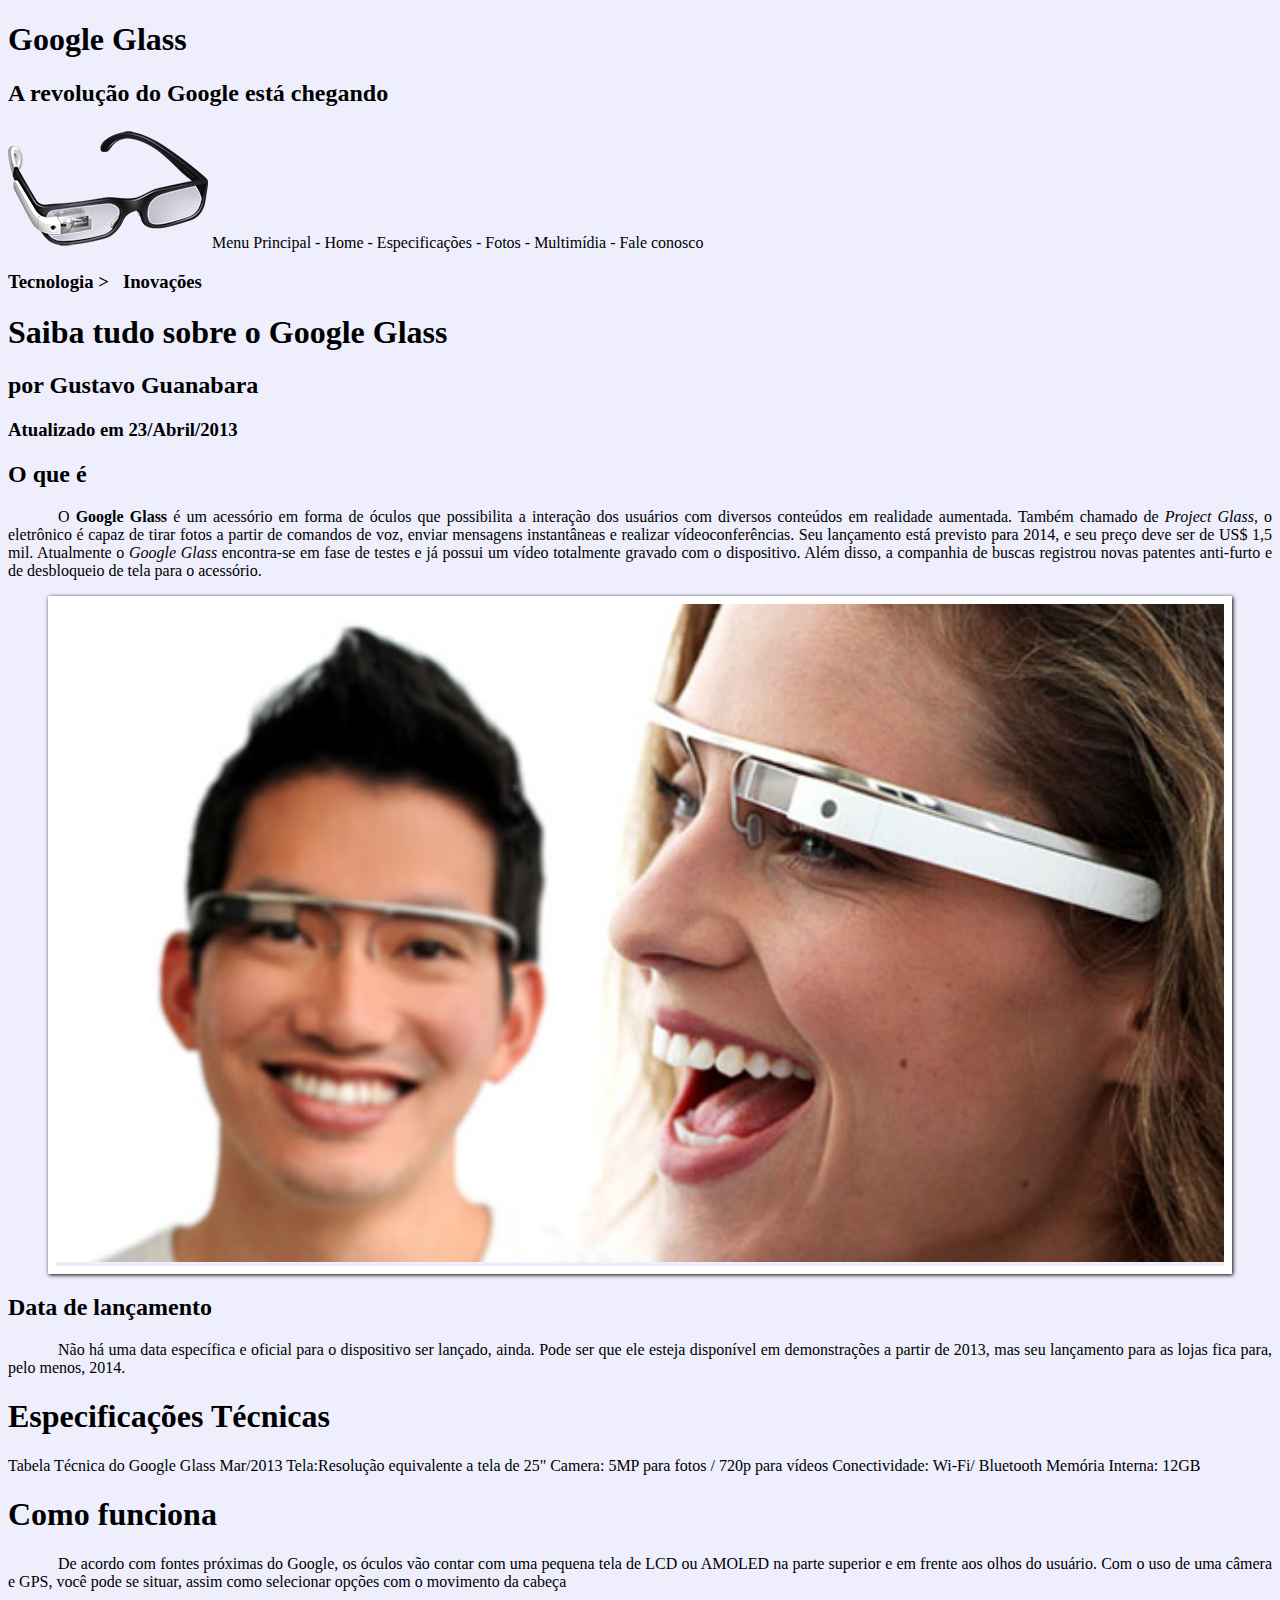
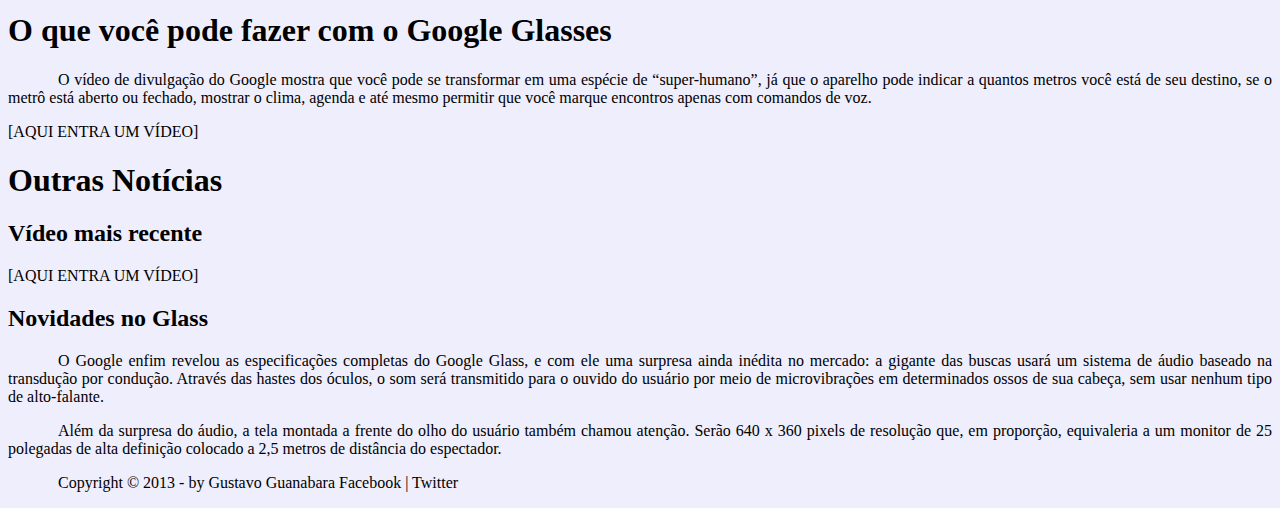
==== projeto-glass-html5/index.html @ 18f3d0e0 "Terceira atualização" ====
<!DOCTYPE html>
<html lang="pt-br">
<head>
    <meta charset="UTF-8">
    <meta http-equiv="X-UA-Compatible" content="IE=edge">
    <meta name="viewport" content="width=device-width, initial-scale=1.0">
    <title>Tudo sobre Google Glass</title>
    <link rel="stylesheet" type = "text/css" href="_css/estilo.css"/>
</head>
<body>
<div id="interface">

    <header id="cabecalho">
    <hgroup>
    <h1>Google Glass</h1>
    <h2>A revolução do Google está chegando</h2>
    </hgroup>

<img src="_imagens/glass-oculos-preto-peq.png">

Menu Principal
- Home
- Especificações
- Fotos
- Multimídia
- Fale conosco

    </header>

<hgroup>
<h3>Tecnologia > &nbsp; Inovações</h3>
<h1>Saiba tudo sobre o Google Glass</h1>
<h2>por Gustavo Guanabara</h2>
<h3>Atualizado em 23/Abril/2013</h3>
</hgroup>

<h2>O que é</h2>
<p>O <span style="font-weight: 900;">Google Glass</span> é um acessório em forma de óculos que possibilita a interação dos usuários com diversos conteúdos em realidade aumentada. Também chamado de <i>Project Glass</i>, o eletrônico é capaz de tirar fotos a partir de comandos de voz, enviar mensagens instantâneas e realizar vídeoconferências. Seu lançamento está previsto para 2014, e seu preço deve ser de US$ 1,5 mil. Atualmente o <em>Google Glass</em> encontra-se em fase de testes e já possui um vídeo totalmente gravado com o dispositivo. Além disso, a companhia de buscas registrou novas patentes anti-furto e de desbloqueio de tela para o acessório.</p>

<figure class="foto-legenda">
    <img src="_imagens/glass-quadro-homem-mulher.jpg" alt="Imagem com um homem e uma mulher usando o Google Glass">
    <figcaption>
        <h3>Google Glass</h3>
        <p>Uma nova maneira de ver o mundo.</p>
    </figcaption>
</figure>

<h2>Data de lançamento</h2>
<p>Não há uma data específica e oficial para o dispositivo ser lançado, ainda. Pode ser que ele esteja disponível em demonstrações a partir de 2013, mas seu lançamento para as lojas fica para, pelo menos, 2014.</p>

<h1>Especificações Técnicas</h1>
Tabela Técnica do Google Glass Mar/2013

Tela:Resolução equivalente a tela de 25"
Camera: 5MP para fotos / 720p para vídeos
Conectividade: Wi-Fi/ Bluetooth
Memória Interna: 12GB

<h1>Como funciona</h1>
<p>De acordo com fontes próximas do Google, os óculos vão contar com uma pequena tela de LCD ou AMOLED na parte superior e em frente aos olhos do usuário. Com o uso de uma câmera e GPS, você pode se situar, assim como selecionar opções com o movimento da cabeça</p>

<h1>O que você pode fazer com o Google Glasses</h1>
<p>O vídeo de divulgação do Google mostra que você pode se transformar em uma espécie de “super-<wbr/>humano”, já que o aparelho pode indicar a quantos metros você está de seu destino, se o metrô está aberto ou fechado, mostrar o clima, agenda e até mesmo permitir que você marque encontros apenas com comandos de voz.</p>

[AQUI ENTRA UM VÍDEO]

<h1>Outras Notícias</h1>
<h2>Vídeo mais recente</h2>

[AQUI ENTRA UM VÍDEO]

<h2>Novidades no Glass</h2>
<p>O Google enfim revelou as especificações completas do Google Glass, e com ele uma surpresa ainda inédita no mercado: a gigante das buscas usará um sistema de áudio baseado na transdução por condução. Através das hastes dos óculos, o som será transmitido para o ouvido do usuário por meio de microvibrações em determinados ossos de sua cabeça, sem usar nenhum tipo de alto-falante.</p>

<p>Além da surpresa do áudio, a tela montada a frente do olho do usuário também chamou atenção. Serão 640 x 360 pixels de resolução que, em proporção, equivaleria a um monitor de 25 polegadas de alta definição colocado a 2,5 metros de distância do espectador.</p>

<p>Copyright &copy; 2013 - by Gustavo Guanabara
Facebook | Twitter</p>
</div>
</body>
</html>
---- projeto-glass-html5/_css/estilo.css ----
@charset "UTF-8";

body {
    background-color: rgb(238, 238, 252);
    color: rgba(0, 0, 0, 1);
}

p {
    text-align: justify;
    text-indent: 50px;
}

/*Formatação de imagens com legendas*/

figure.foto-legenda {
    position: relative;
    border: 8px solid white;
    box-shadow: 1px 1px 4px black;
}

figure.foto-legenda img {
    width: 100%;
    height: 100%;
}

figure.foto-legenda figcaption {
    opacity: 0;
    position: absolute;
    top: 0px;
    background-color: rgba(0, 0, 0, .4);
    color: white;
    width: 100%;
    height: 100%;
    padding: 10px;
    box-sizing: border-box;
    transition: opacity 1s;
}

figure.foto-legenda:hover figcaption {
    opacity: 1;
}
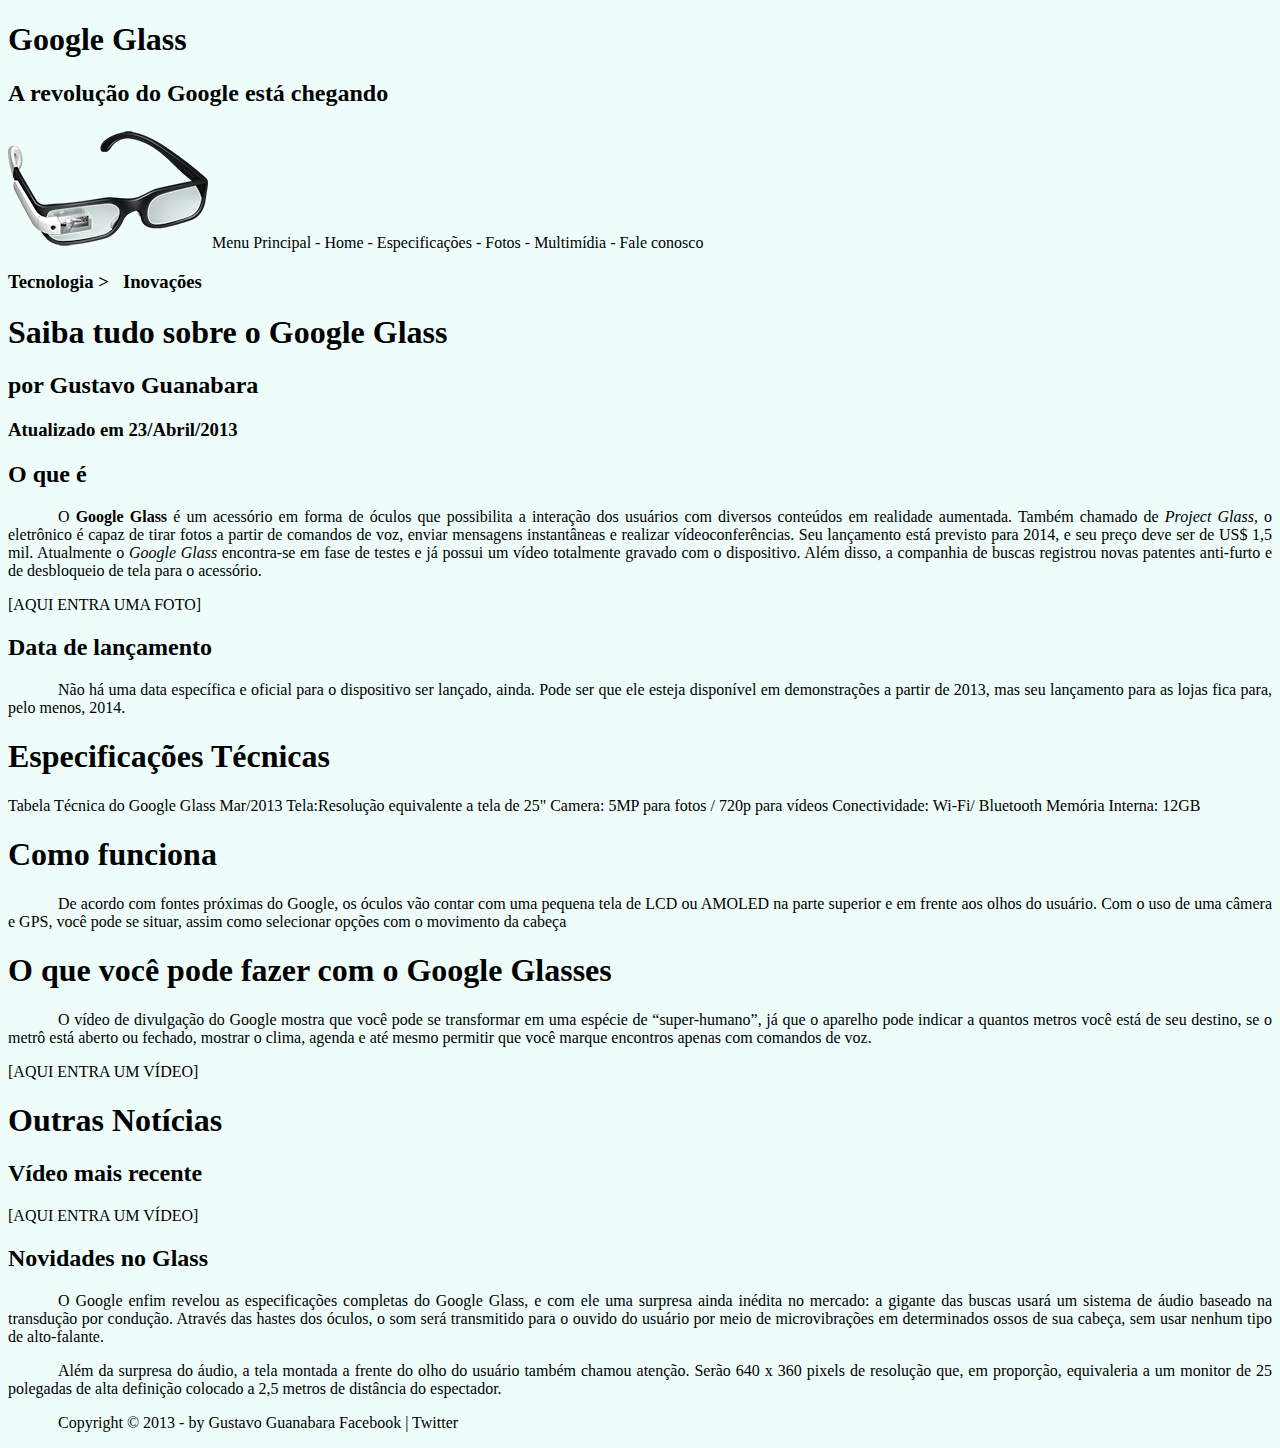
==== commit 380ef893: "Atualização" ====
--- a/projeto-glass-html5/index.html
+++ b/projeto-glass-html5/index.html
@@ -5,7 +5,16 @@
     <meta http-equiv="X-UA-Compatible" content="IE=edge">
     <meta name="viewport" content="width=device-width, initial-scale=1.0">
     <title>Tudo sobre Google Glass</title>
-    <link rel="stylesheet" type = "text/css" href="_css/estilo.css"/>
+    <style>
+        body {
+            background-color: hsla(165, 81%, 93%, 0.5);
+            color: rgba(0, 0, 0, 1);
+        }
+        p {
+            text-align: justify;
+            text-indent: 50px;
+        }
+    </style>
 </head>
 <body>
 <div id="interface">
@@ -37,13 +46,7 @@
 <h2>O que é</h2>
 <p>O <span style="font-weight: 900;">Google Glass</span> é um acessório em forma de óculos que possibilita a interação dos usuários com diversos conteúdos em realidade aumentada. Também chamado de <i>Project Glass</i>, o eletrônico é capaz de tirar fotos a partir de comandos de voz, enviar mensagens instantâneas e realizar vídeoconferências. Seu lançamento está previsto para 2014, e seu preço deve ser de US$ 1,5 mil. Atualmente o <em>Google Glass</em> encontra-se em fase de testes e já possui um vídeo totalmente gravado com o dispositivo. Além disso, a companhia de buscas registrou novas patentes anti-furto e de desbloqueio de tela para o acessório.</p>
 
-<figure class="foto-legenda">
-    <img src="_imagens/glass-quadro-homem-mulher.jpg" alt="Imagem com um homem e uma mulher usando o Google Glass">
-    <figcaption>
-        <h3>Google Glass</h3>
-        <p>Uma nova maneira de ver o mundo.</p>
-    </figcaption>
-</figure>
+[AQUI ENTRA UMA FOTO]
 
 <h2>Data de lançamento</h2>
 <p>Não há uma data específica e oficial para o dispositivo ser lançado, ainda. Pode ser que ele esteja disponível em demonstrações a partir de 2013, mas seu lançamento para as lojas fica para, pelo menos, 2014.</p>
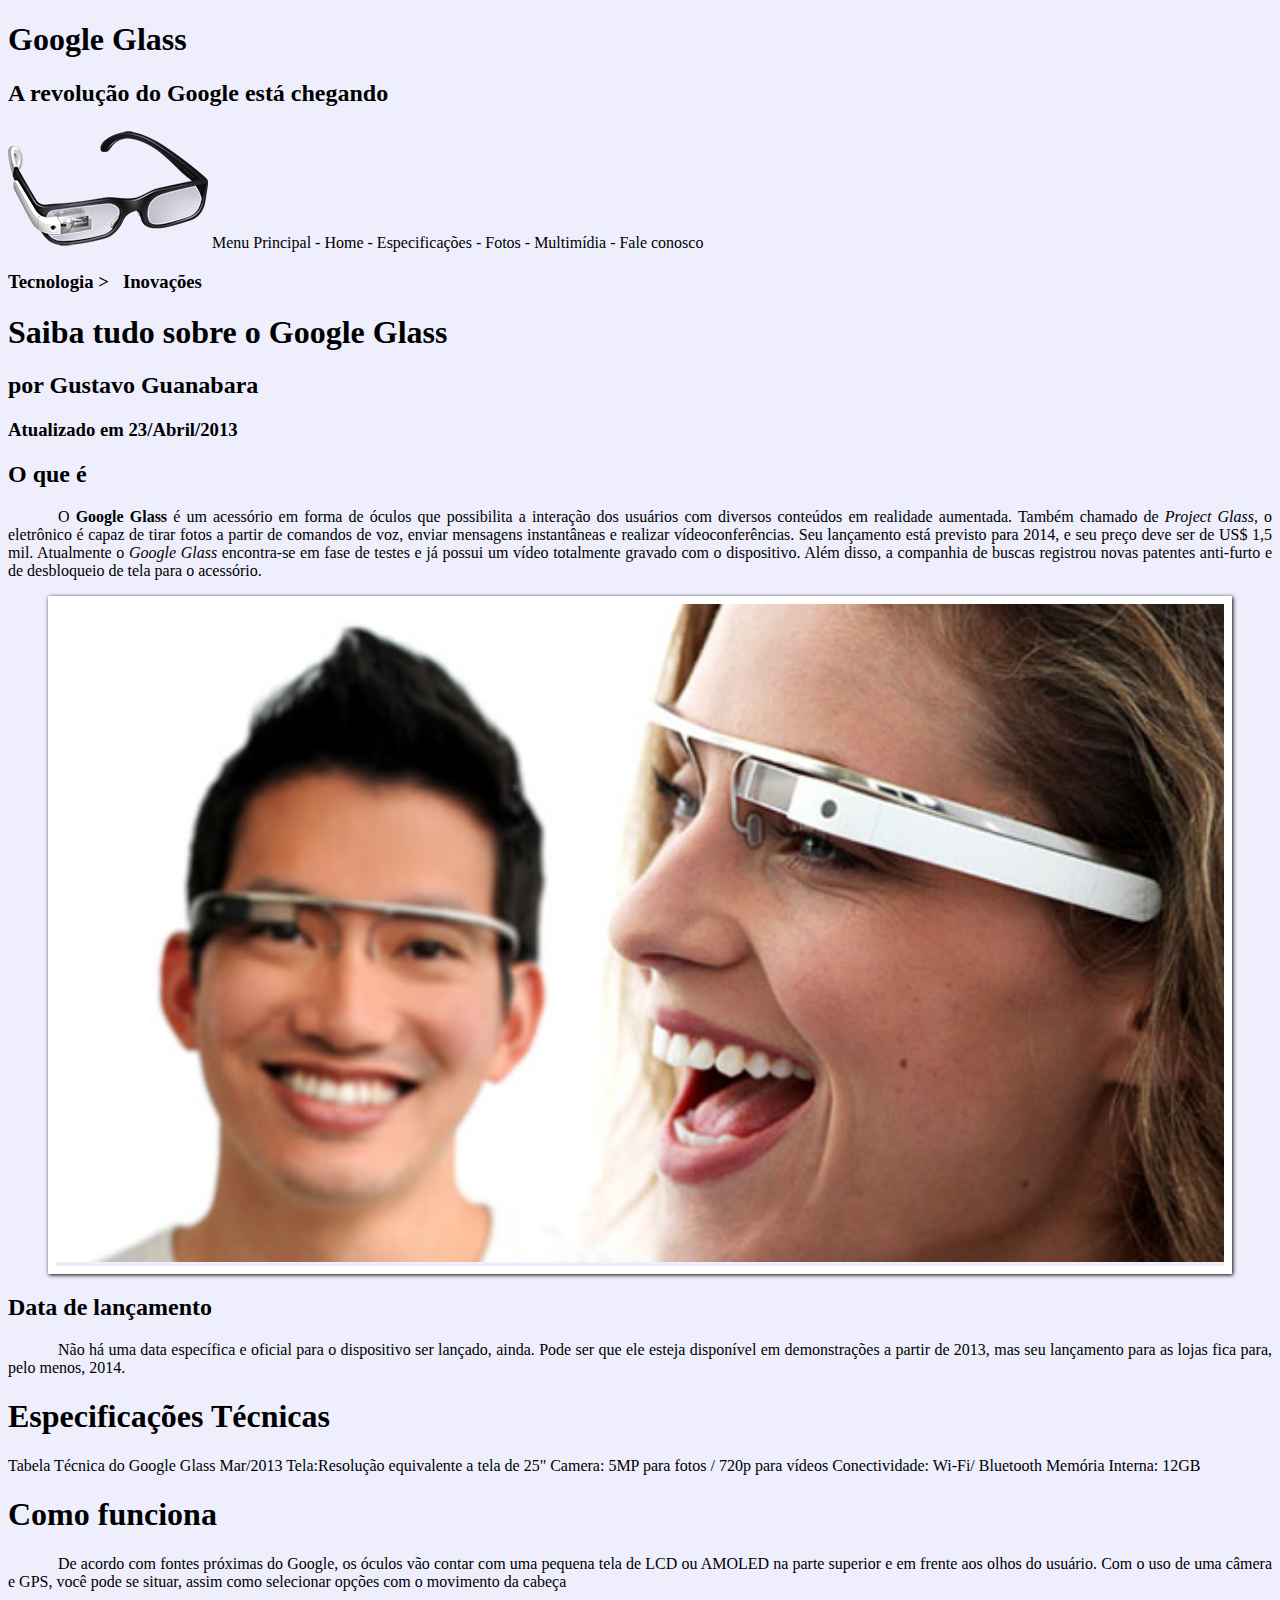
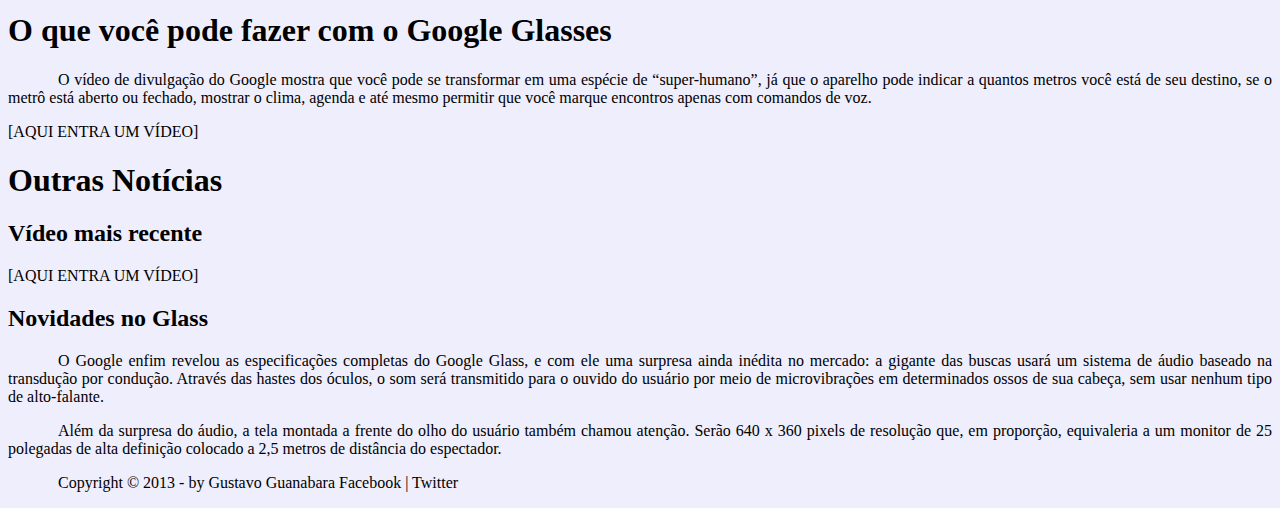
==== commit 9d9a1ca9: "Merge branch 'main' of https://github.com/marcos-m-medeiros/projeto-ola-mundo" ====
--- a/projeto-glass-html5/index.html
+++ b/projeto-glass-html5/index.html
@@ -5,16 +5,7 @@
     <meta http-equiv="X-UA-Compatible" content="IE=edge">
     <meta name="viewport" content="width=device-width, initial-scale=1.0">
     <title>Tudo sobre Google Glass</title>
-    <style>
-        body {
-            background-color: hsla(165, 81%, 93%, 0.5);
-            color: rgba(0, 0, 0, 1);
-        }
-        p {
-            text-align: justify;
-            text-indent: 50px;
-        }
-    </style>
+    <link rel="stylesheet" type = "text/css" href="_css/estilo.css"/>
 </head>
 <body>
 <div id="interface">
@@ -46,7 +37,13 @@
 <h2>O que é</h2>
 <p>O <span style="font-weight: 900;">Google Glass</span> é um acessório em forma de óculos que possibilita a interação dos usuários com diversos conteúdos em realidade aumentada. Também chamado de <i>Project Glass</i>, o eletrônico é capaz de tirar fotos a partir de comandos de voz, enviar mensagens instantâneas e realizar vídeoconferências. Seu lançamento está previsto para 2014, e seu preço deve ser de US$ 1,5 mil. Atualmente o <em>Google Glass</em> encontra-se em fase de testes e já possui um vídeo totalmente gravado com o dispositivo. Além disso, a companhia de buscas registrou novas patentes anti-furto e de desbloqueio de tela para o acessório.</p>
 
-[AQUI ENTRA UMA FOTO]
+<figure class="foto-legenda">
+    <img src="_imagens/glass-quadro-homem-mulher.jpg" alt="Imagem com um homem e uma mulher usando o Google Glass">
+    <figcaption>
+        <h3>Google Glass</h3>
+        <p>Uma nova maneira de ver o mundo.</p>
+    </figcaption>
+</figure>
 
 <h2>Data de lançamento</h2>
 <p>Não há uma data específica e oficial para o dispositivo ser lançado, ainda. Pode ser que ele esteja disponível em demonstrações a partir de 2013, mas seu lançamento para as lojas fica para, pelo menos, 2014.</p>
--- a/projeto-glass-html5/_css/estilo.css
+++ b/projeto-glass-html5/_css/estilo.css
@@ -0,0 +1,41 @@
+@charset "UTF-8";
+
+body {
+    background-color: rgb(238, 238, 252);
+    color: rgba(0, 0, 0, 1);
+}
+
+p {
+    text-align: justify;
+    text-indent: 50px;
+}
+
+/*Formatação de imagens com legendas*/
+
+figure.foto-legenda {
+    position: relative;
+    border: 8px solid white;
+    box-shadow: 1px 1px 4px black;
+}
+
+figure.foto-legenda img {
+    width: 100%;
+    height: 100%;
+}
+
+figure.foto-legenda figcaption {
+    opacity: 0;
+    position: absolute;
+    top: 0px;
+    background-color: rgba(0, 0, 0, .4);
+    color: white;
+    width: 100%;
+    height: 100%;
+    padding: 10px;
+    box-sizing: border-box;
+    transition: opacity 1s;
+}
+
+figure.foto-legenda:hover figcaption {
+    opacity: 1;
+}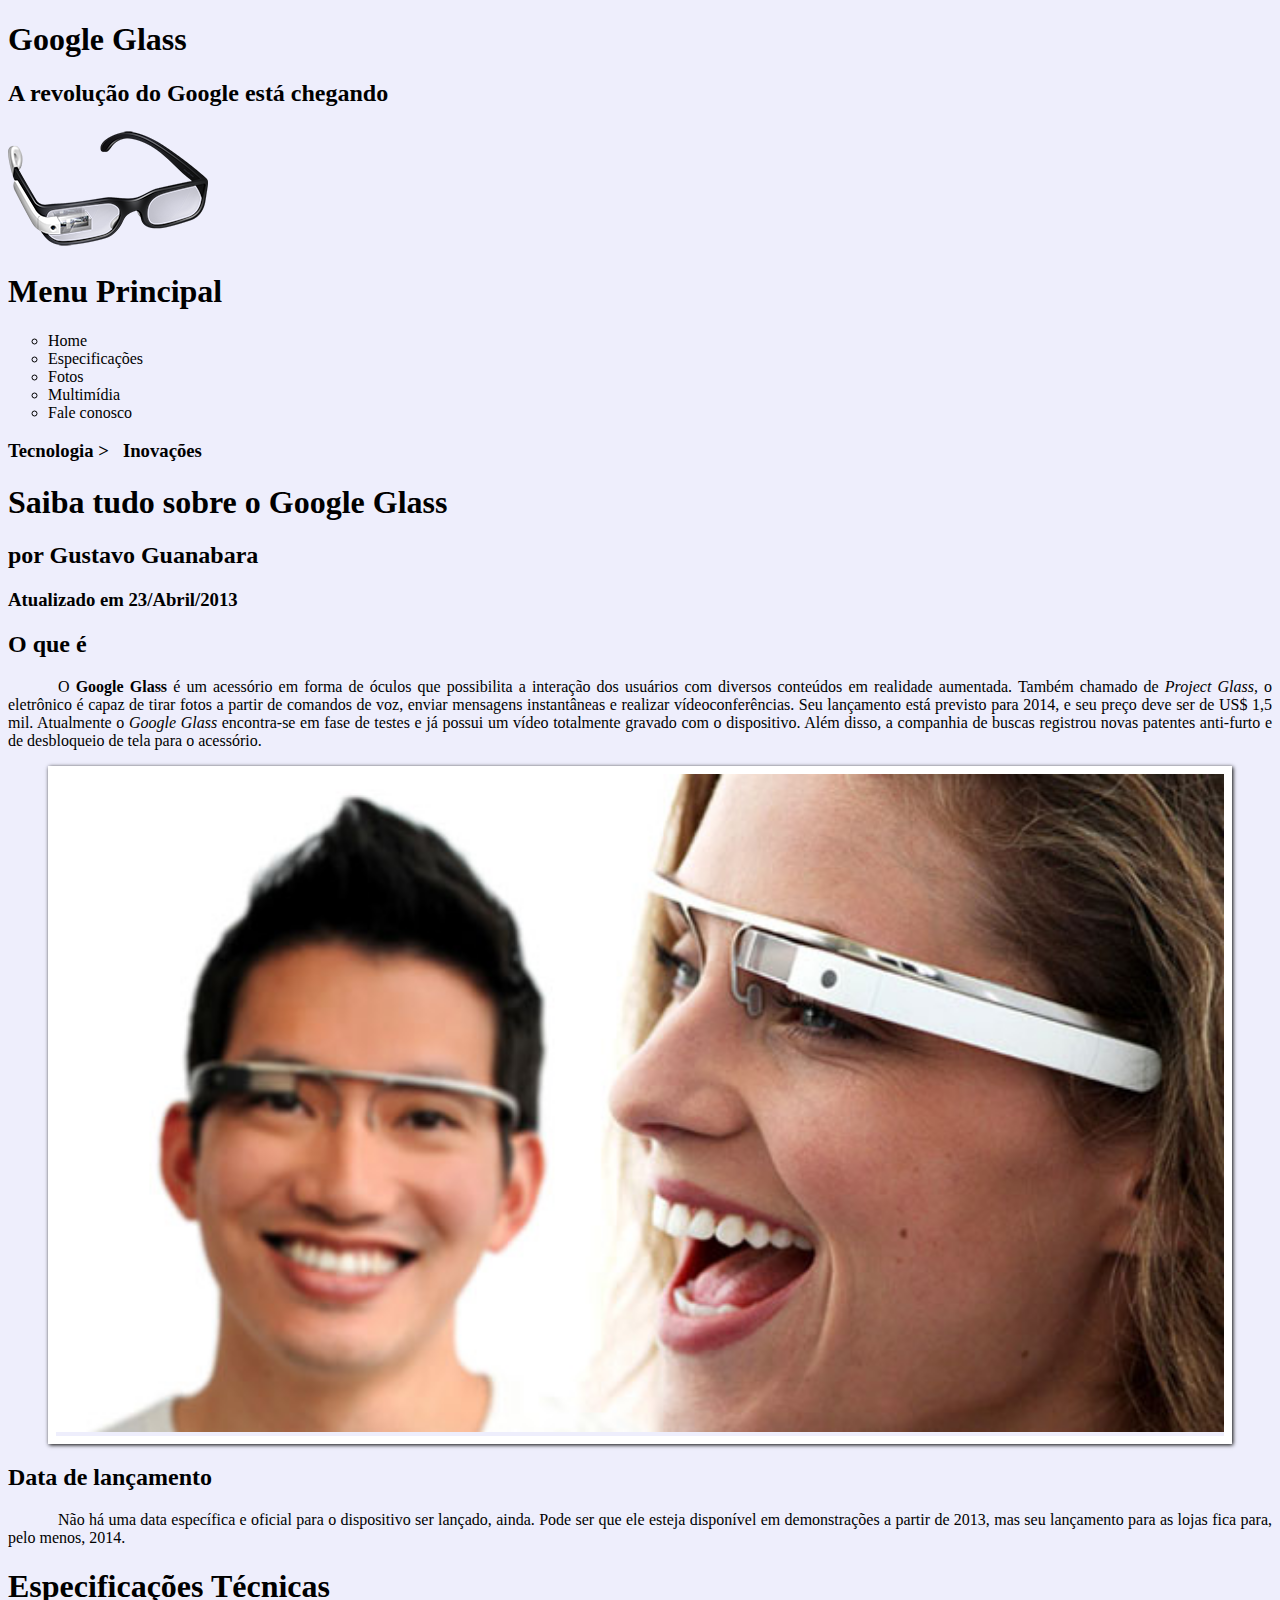
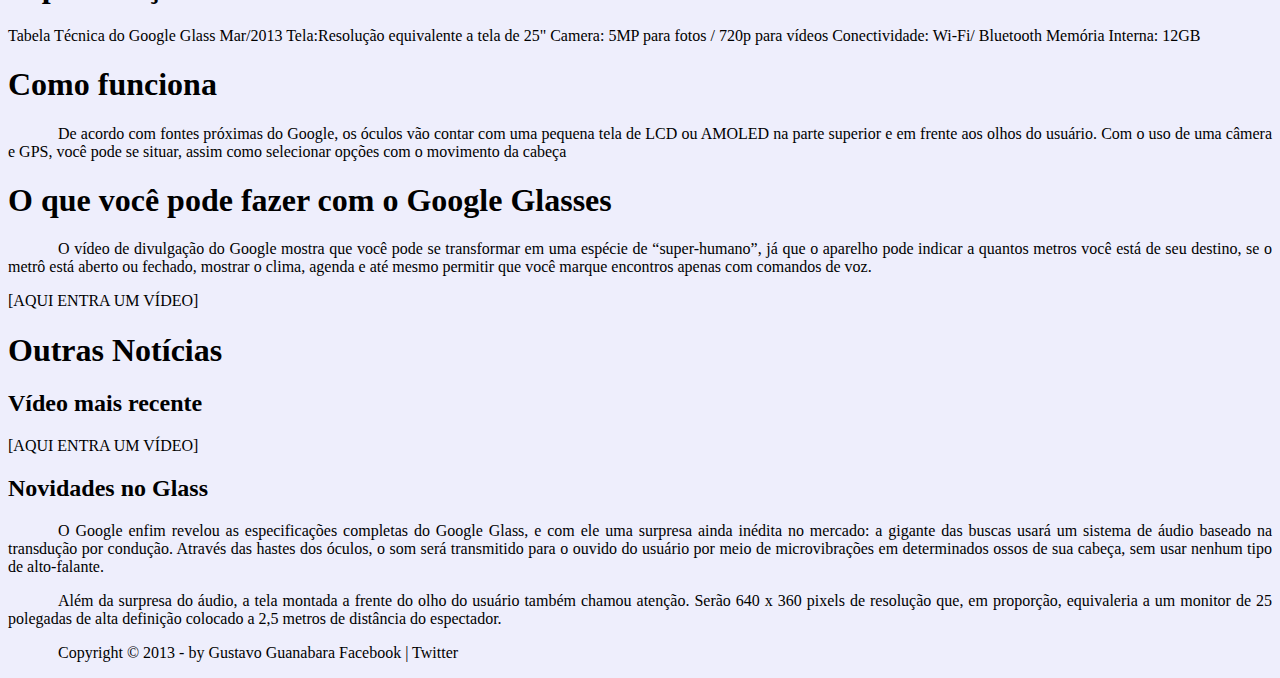
==== commit 1e0d979d: "Listas em HTML5 com OL e UL" ====
--- a/projeto-glass-html5/index.html
+++ b/projeto-glass-html5/index.html
@@ -9,29 +9,29 @@
 </head>
 <body>
 <div id="interface">
-
     <header id="cabecalho">
     <hgroup>
-    <h1>Google Glass</h1>
-    <h2>A revolução do Google está chegando</h2>
+        <h1>Google Glass</h1>
+        <h2>A revolução do Google está chegando</h2>
     </hgroup>
-
 <img src="_imagens/glass-oculos-preto-peq.png">
 
-Menu Principal
-- Home
-- Especificações
-- Fotos
-- Multimídia
-- Fale conosco
-
+<nav>
+    <h1>Menu Principal</h1>
+    <ul type="circle">
+        <li>Home</li>
+        <li>Especificações</li>
+        <li>Fotos</li>
+        <li>Multimídia</li>
+        <li>Fale conosco</li>
+    </ul>
+</nav>
     </header>
-
 <hgroup>
-<h3>Tecnologia > &nbsp; Inovações</h3>
-<h1>Saiba tudo sobre o Google Glass</h1>
-<h2>por Gustavo Guanabara</h2>
-<h3>Atualizado em 23/Abril/2013</h3>
+    <h3>Tecnologia > &nbsp; Inovações</h3>
+    <h1>Saiba tudo sobre o Google Glass</h1>
+    <h2>por Gustavo Guanabara</h2>
+    <h3>Atualizado em 23/Abril/2013</h3>
 </hgroup>
 
 <h2>O que é</h2>
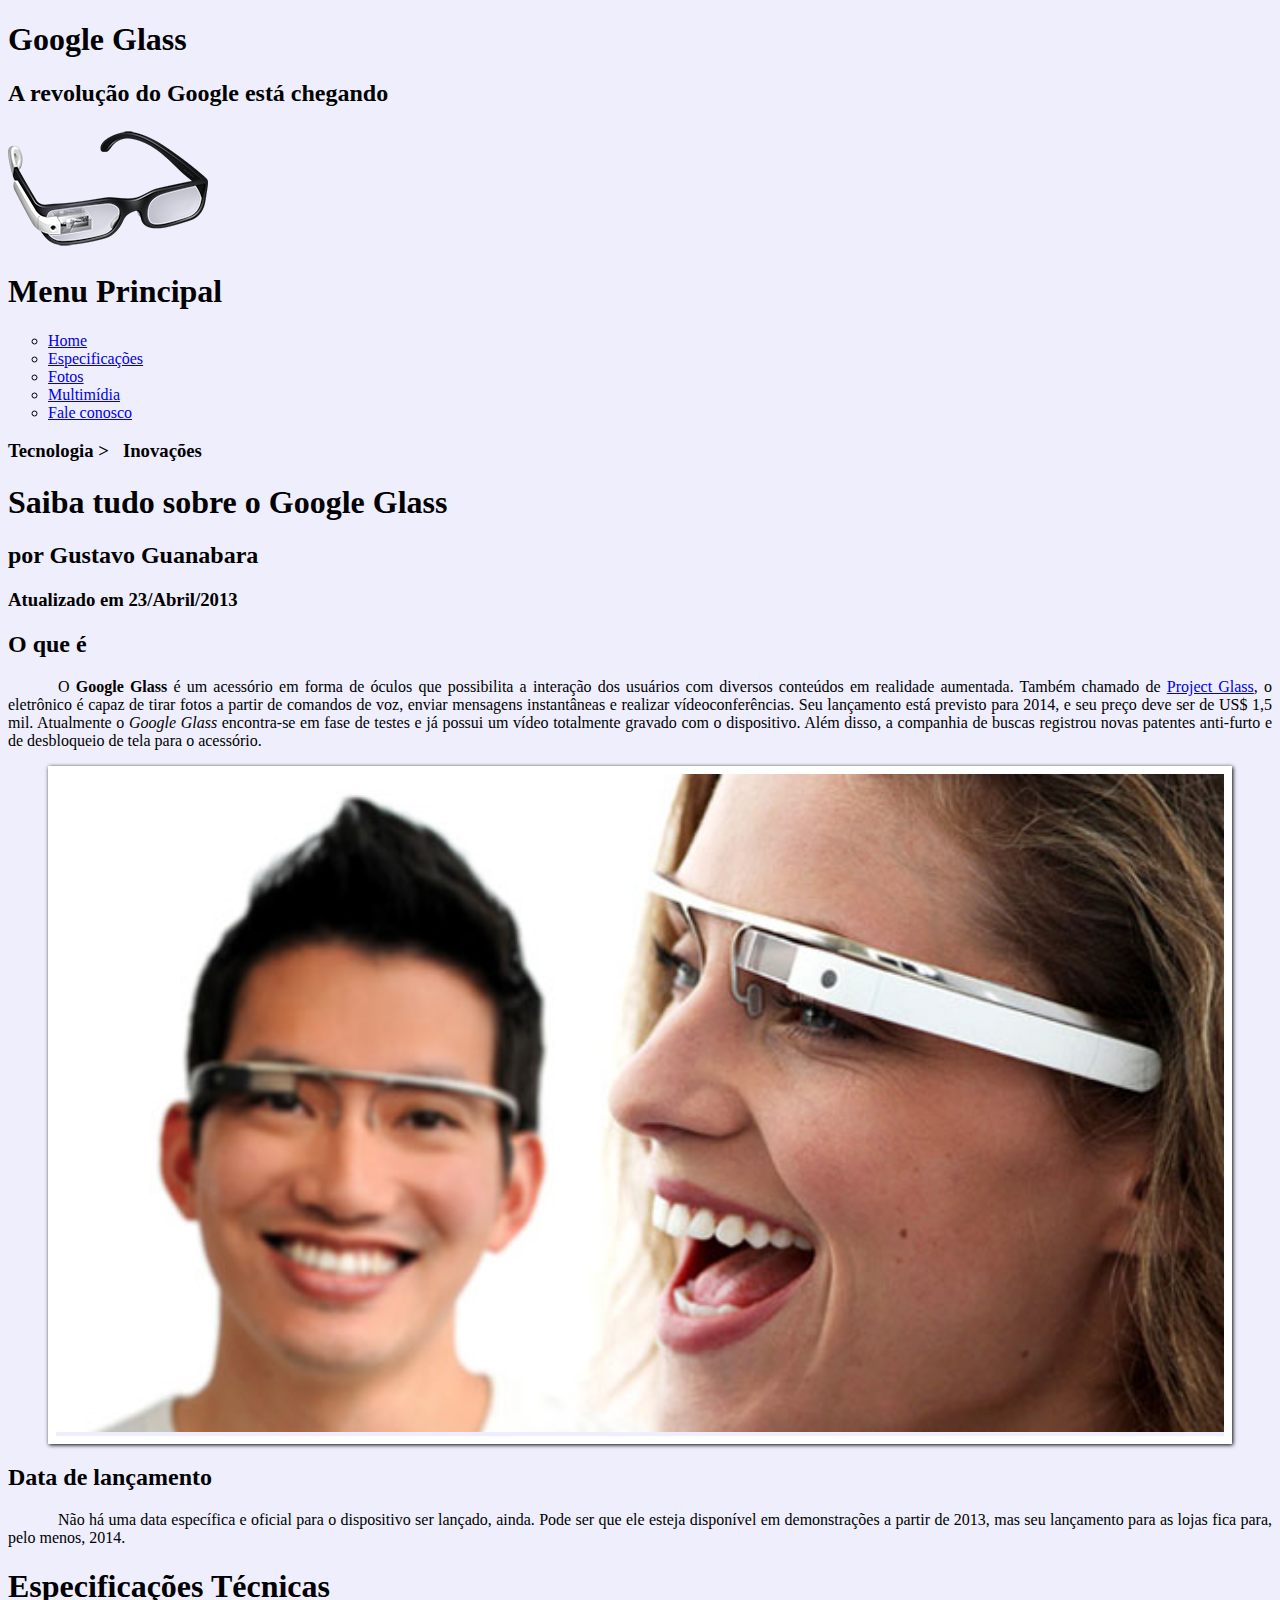
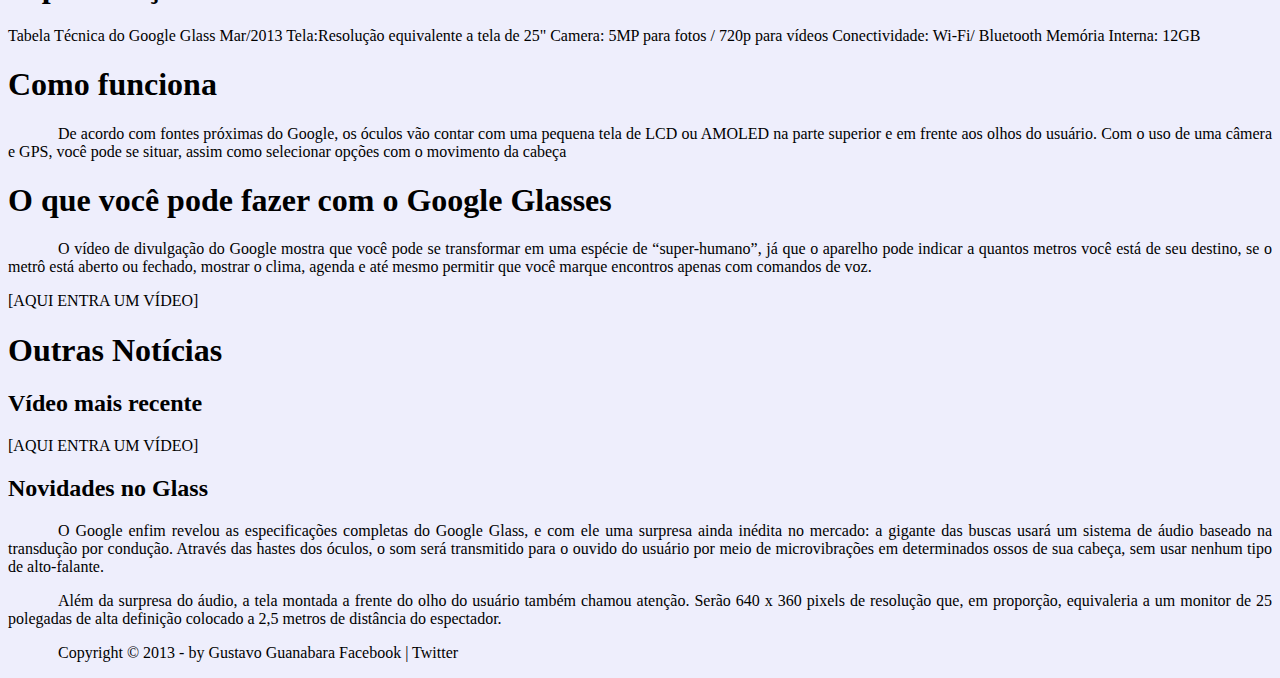
==== commit bc6fbe27: "Links em HTML5" ====
--- a/projeto-glass-html5/index.html
+++ b/projeto-glass-html5/index.html
@@ -19,11 +19,11 @@
 <nav>
     <h1>Menu Principal</h1>
     <ul type="circle">
-        <li>Home</li>
-        <li>Especificações</li>
-        <li>Fotos</li>
-        <li>Multimídia</li>
-        <li>Fale conosco</li>
+        <li><a href="index.html" target="_self">Home</a></li>
+        <li><a href="specs.html" target="_self">Especificações</a></li>
+        <li><a href="fotos.html" target="_self">Fotos</a></li>
+        <li><a href="multimidia.html" target="_self">Multimídia</a></li>
+        <li><a href="fale-conosco.html" target="_self">Fale conosco</a></li>
     </ul>
 </nav>
     </header>
@@ -35,7 +35,7 @@
 </hgroup>
 
 <h2>O que é</h2>
-<p>O <span style="font-weight: 900;">Google Glass</span> é um acessório em forma de óculos que possibilita a interação dos usuários com diversos conteúdos em realidade aumentada. Também chamado de <i>Project Glass</i>, o eletrônico é capaz de tirar fotos a partir de comandos de voz, enviar mensagens instantâneas e realizar vídeoconferências. Seu lançamento está previsto para 2014, e seu preço deve ser de US$ 1,5 mil. Atualmente o <em>Google Glass</em> encontra-se em fase de testes e já possui um vídeo totalmente gravado com o dispositivo. Além disso, a companhia de buscas registrou novas patentes anti-furto e de desbloqueio de tela para o acessório.</p>
+<p>O <span style="font-weight: 900;">Google Glass</span> é um acessório em forma de óculos que possibilita a interação dos usuários com diversos conteúdos em realidade aumentada. Também chamado de <a href="http://glass.google.com" target="_blank">Project Glass</a>, o eletrônico é capaz de tirar fotos a partir de comandos de voz, enviar mensagens instantâneas e realizar vídeoconferências. Seu lançamento está previsto para 2014, e seu preço deve ser de US$ 1,5 mil. Atualmente o <em>Google Glass</em> encontra-se em fase de testes e já possui um vídeo totalmente gravado com o dispositivo. Além disso, a companhia de buscas registrou novas patentes anti-furto e de desbloqueio de tela para o acessório.</p>
 
 <figure class="foto-legenda">
     <img src="_imagens/glass-quadro-homem-mulher.jpg" alt="Imagem com um homem e uma mulher usando o Google Glass">
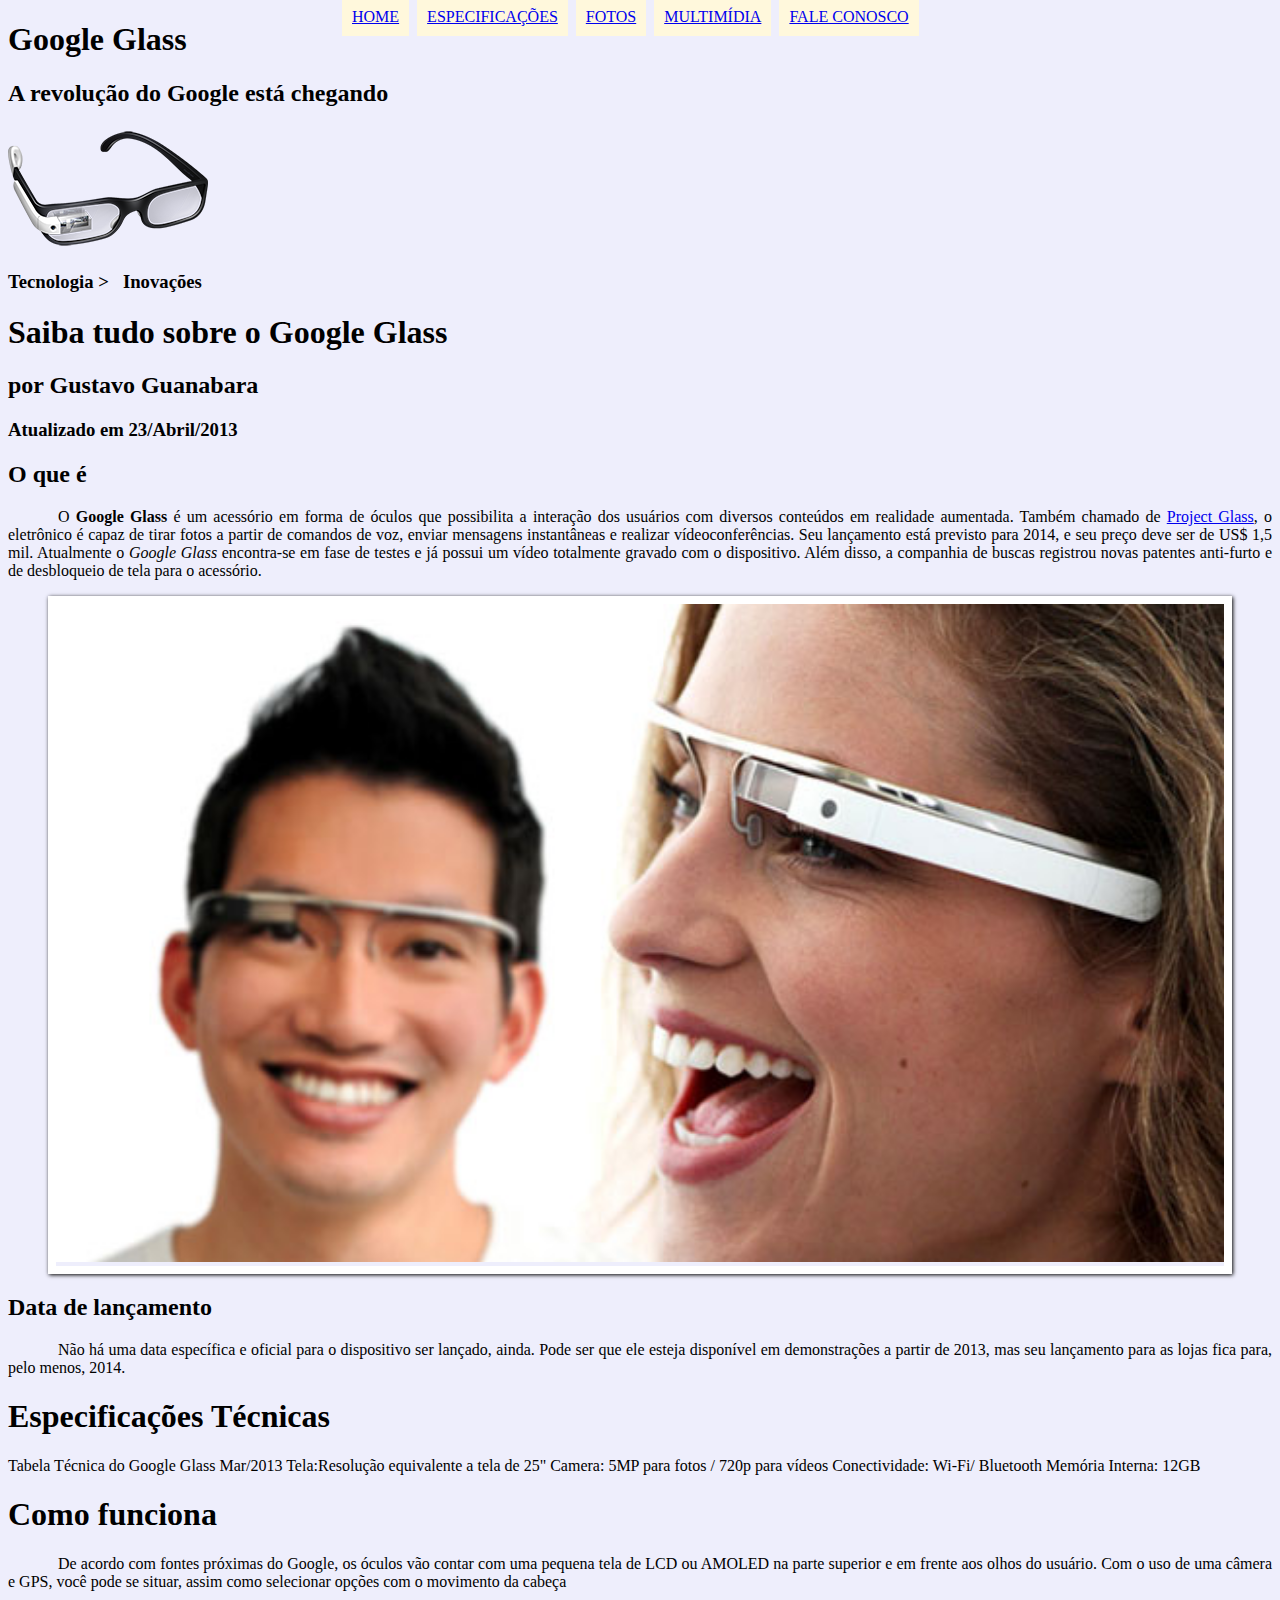
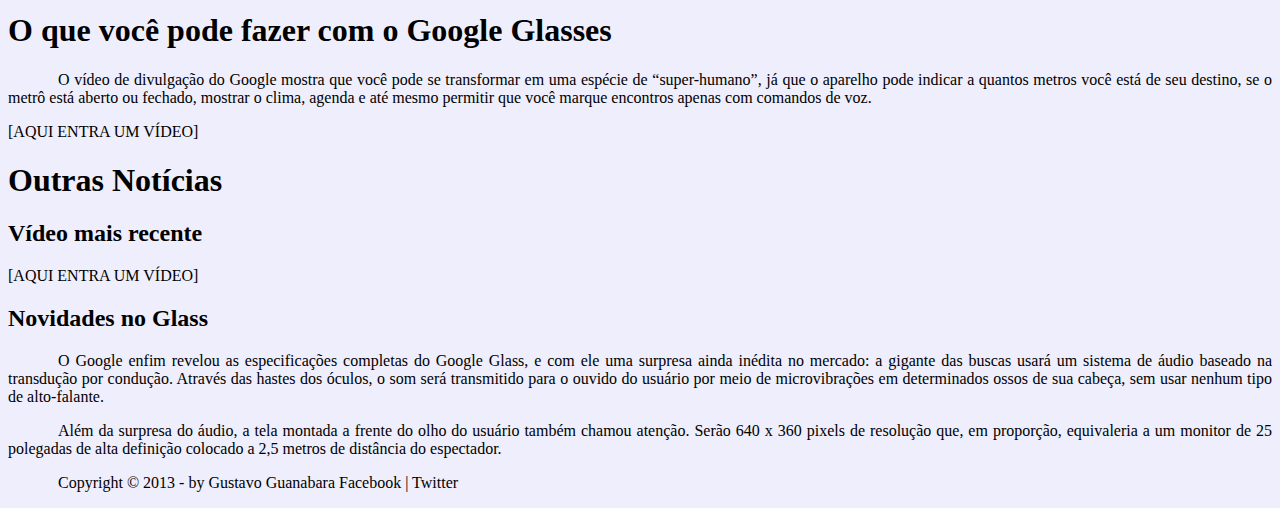
==== commit 0238bbad: "Menu com CSS3" ====
--- a/projeto-glass-html5/index.html
+++ b/projeto-glass-html5/index.html
@@ -5,7 +5,9 @@
     <meta http-equiv="X-UA-Compatible" content="IE=edge">
     <meta name="viewport" content="width=device-width, initial-scale=1.0">
     <title>Tudo sobre Google Glass</title>
-    <link rel="stylesheet" type = "text/css" href="_css/estilo.css"/>
+
+    <link rel="stylesheet" href="_css/estilo.css"/>
+
 </head>
 <body>
 <div id="interface">
@@ -16,7 +18,7 @@
     </hgroup>
 <img src="_imagens/glass-oculos-preto-peq.png">
 
-<nav>
+<nav id="menu">
     <h1>Menu Principal</h1>
     <ul type="circle">
         <li><a href="index.html" target="_self">Home</a></li>
--- a/projeto-glass-html5/_css/estilo.css
+++ b/projeto-glass-html5/_css/estilo.css
@@ -38,4 +38,29 @@
 
 figure.foto-legenda:hover figcaption {
     opacity: 1;
+}
+
+/*Formatação do Menu*/
+
+nav#menu {
+    display: block;
+}
+
+nav#menu ul {
+    list-style: none;
+    text-transform: uppercase;
+    position: absolute;
+    top: -20px;
+    left: 300px;
+}
+
+nav#menu li {
+    display: inline-block;
+    background-color: cornsilk;
+    padding: 10px;
+    margin: 2px;
+}
+
+nav#menu h1{
+    display: none;
 }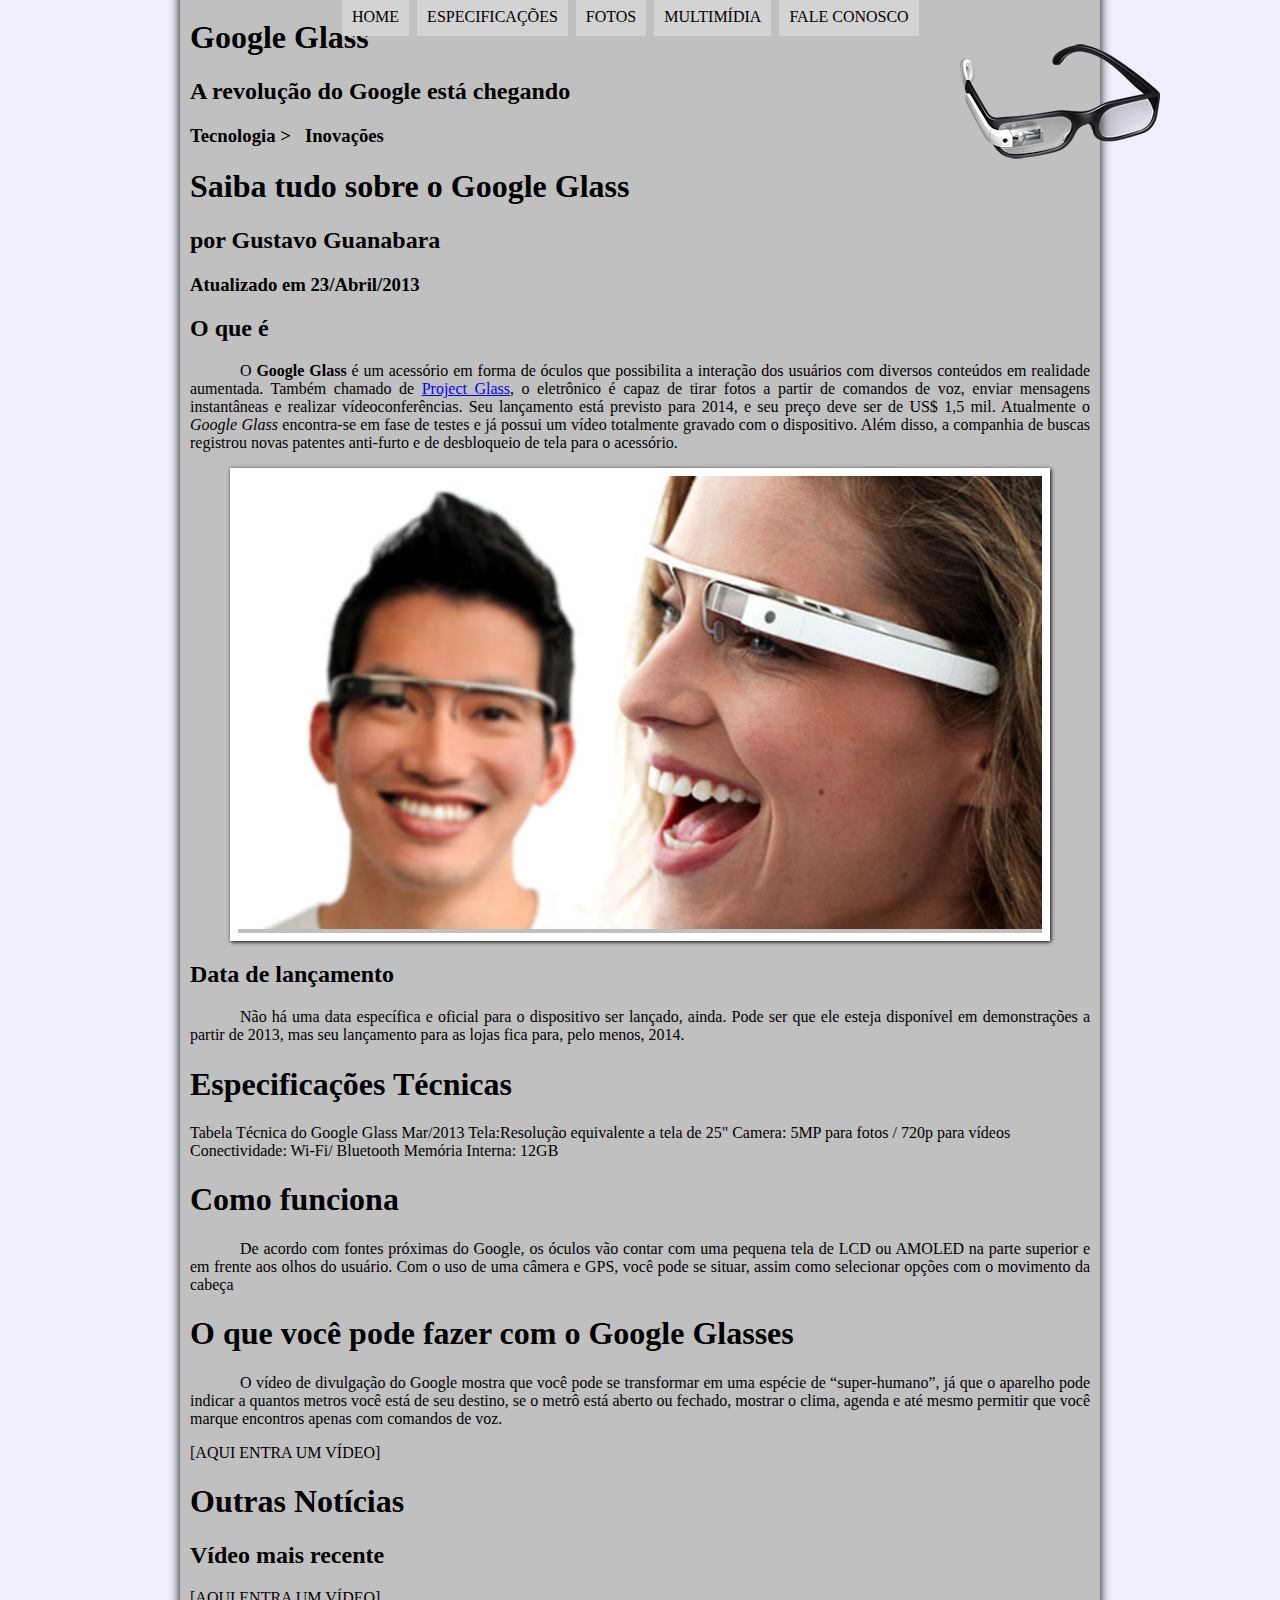
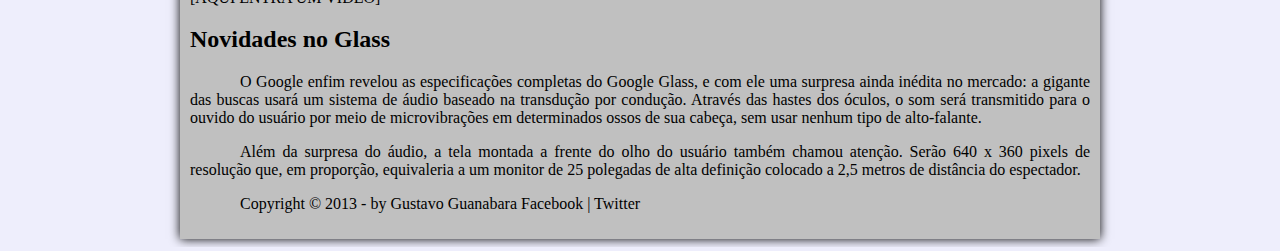
==== commit 4636e19b: "Formatação de Interfaces com HTML5" ====
--- a/projeto-glass-html5/index.html
+++ b/projeto-glass-html5/index.html
@@ -16,7 +16,7 @@
         <h1>Google Glass</h1>
         <h2>A revolução do Google está chegando</h2>
     </hgroup>
-<img src="_imagens/glass-oculos-preto-peq.png">
+<img id="icone" src="_imagens/glass-oculos-preto-peq.png">
 
 <nav id="menu">
     <h1>Menu Principal</h1>
--- a/projeto-glass-html5/_css/estilo.css
+++ b/projeto-glass-html5/_css/estilo.css
@@ -5,9 +5,27 @@
     color: rgba(0, 0, 0, 1);
 }
 
+div#interface {
+    width: 900px;
+    background-color: silver;
+    margin: -20px auto 0px auto;
+    box-shadow: 0px 0px 10px black;
+    padding: 10px;
+}
+
 p {
     text-align: justify;
     text-indent: 50px;
+}
+
+header#cabecalho img#icone {
+    position: absolute;
+    left: 960px;
+    top: 40px;
+}
+
+header#cabecalho {
+    
 }
 
 /*Formatação de imagens com legendas*/
@@ -56,11 +74,26 @@
 
 nav#menu li {
     display: inline-block;
-    background-color: cornsilk;
+    background-color: lightgray;
     padding: 10px;
     margin: 2px;
+    transition: background-color 1s;
+}
+
+nav#menu li:hover{
+    background-color: #606060;
 }
 
 nav#menu h1{
     display: none;
+}
+
+nav#menu a {
+    color: black;
+    text-decoration: none;
+}
+
+nav#menu a:hover {
+    color: white;
+    text-decoration: underline;
 }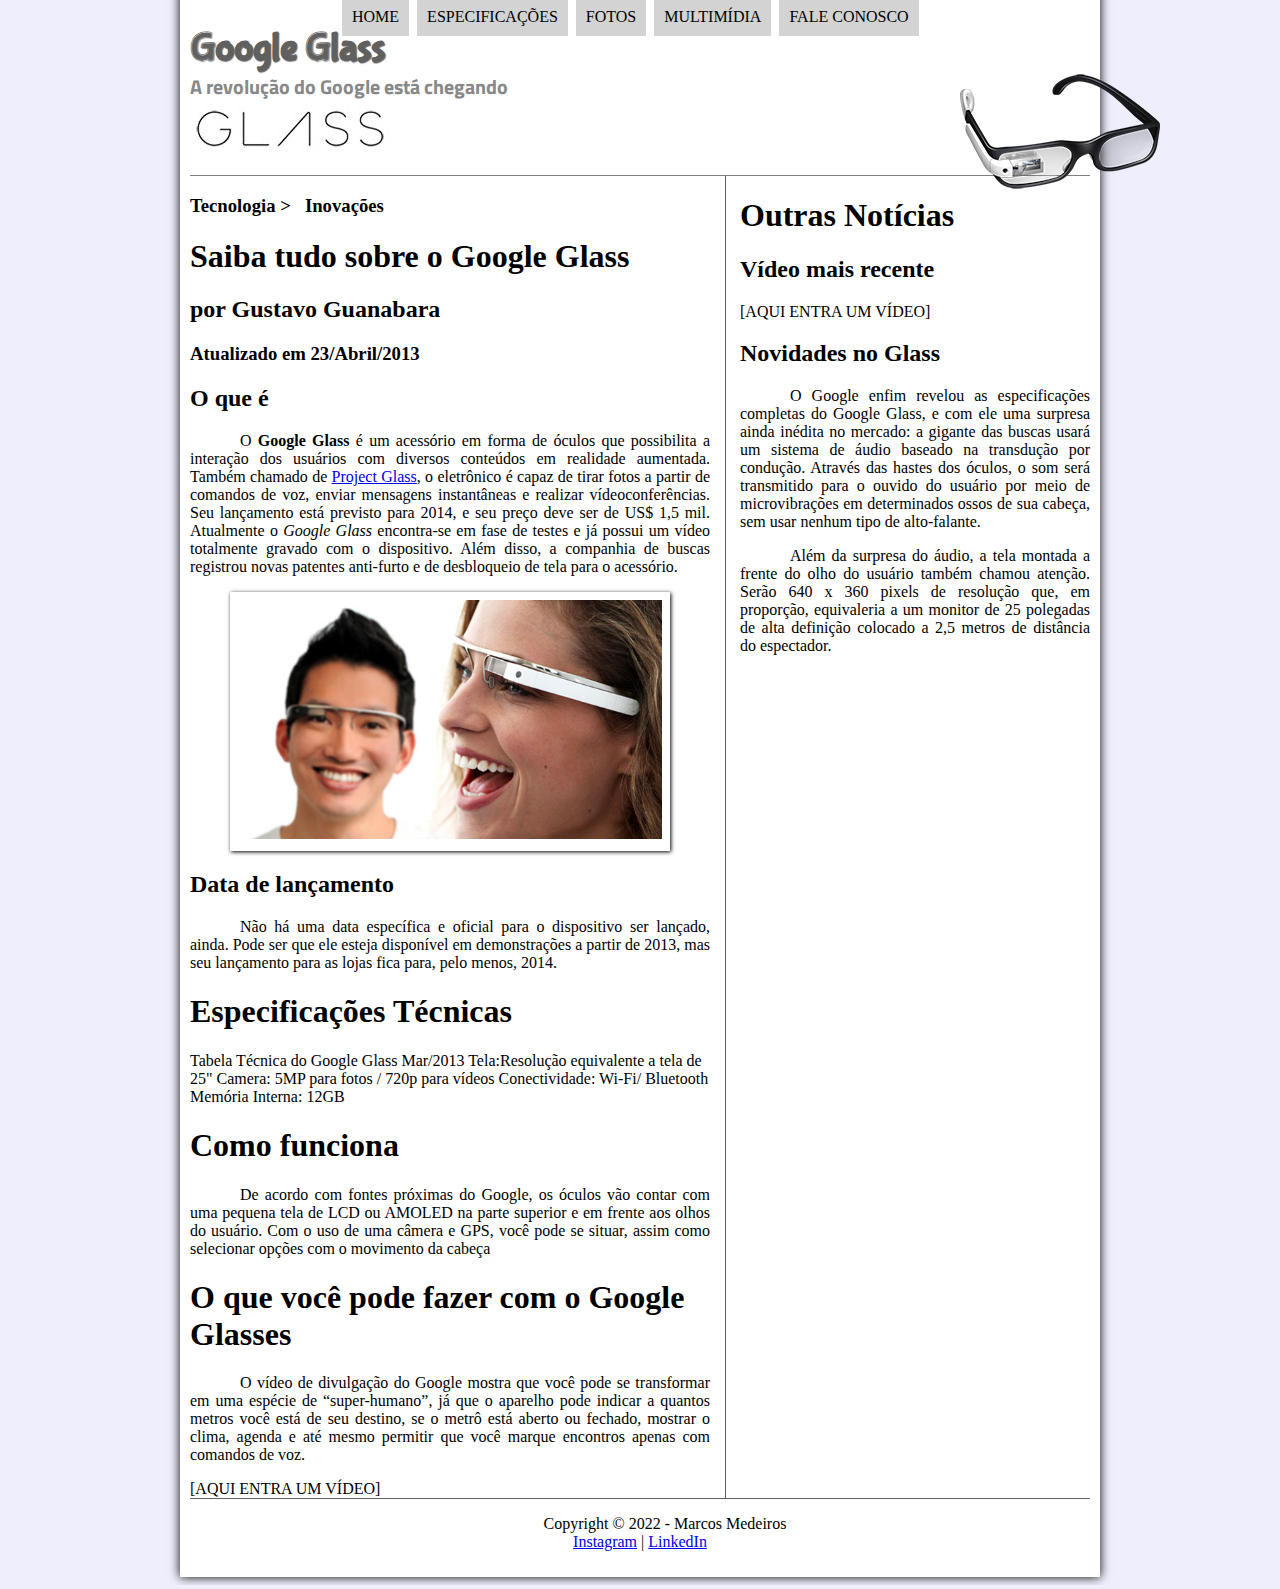
==== commit 3d17fe45: "Semântica em HTML5" ====
--- a/projeto-glass-html5/index.html
+++ b/projeto-glass-html5/index.html
@@ -7,7 +7,6 @@
     <title>Tudo sobre Google Glass</title>
 
     <link rel="stylesheet" href="_css/estilo.css"/>
-
 </head>
 <body>
 <div id="interface">
@@ -29,6 +28,7 @@
     </ul>
 </nav>
     </header>
+<section id="corpo">
 <hgroup>
     <h3>Tecnologia > &nbsp; Inovações</h3>
     <h1>Saiba tudo sobre o Google Glass</h1>
@@ -65,7 +65,9 @@
 <p>O vídeo de divulgação do Google mostra que você pode se transformar em uma espécie de “super-<wbr/>humano”, já que o aparelho pode indicar a quantos metros você está de seu destino, se o metrô está aberto ou fechado, mostrar o clima, agenda e até mesmo permitir que você marque encontros apenas com comandos de voz.</p>
 
 [AQUI ENTRA UM VÍDEO]
+</section>
 
+<aside id="lateral">
 <h1>Outras Notícias</h1>
 <h2>Vídeo mais recente</h2>
 
@@ -75,9 +77,13 @@
 <p>O Google enfim revelou as especificações completas do Google Glass, e com ele uma surpresa ainda inédita no mercado: a gigante das buscas usará um sistema de áudio baseado na transdução por condução. Através das hastes dos óculos, o som será transmitido para o ouvido do usuário por meio de microvibrações em determinados ossos de sua cabeça, sem usar nenhum tipo de alto-falante.</p>
 
 <p>Além da surpresa do áudio, a tela montada a frente do olho do usuário também chamou atenção. Serão 640 x 360 pixels de resolução que, em proporção, equivaleria a um monitor de 25 polegadas de alta definição colocado a 2,5 metros de distância do espectador.</p>
+</aside>
 
-<p>Copyright &copy; 2013 - by Gustavo Guanabara
-Facebook | Twitter</p>
+<footer id="rodape">
+<p>Copyright &copy; 2022 - Marcos Medeiros<br>
+<a href="https://www.instagram.com/marcdammit/" target="_blank">Instagram</a> | <a href="https://www.linkedin.com/in/marcos-m-medeiros/" target="_blank">LinkedIn</a></p>
+</footer>
+
 </div>
 </body>
 </html>--- a/projeto-glass-html5/_css/estilo.css
+++ b/projeto-glass-html5/_css/estilo.css
@@ -1,5 +1,9 @@
 @charset "UTF-8";
-
+@import url('https://fonts.googleapis.com/css2?family=Titillium+Web&display=swap');
+@font-face {
+    font-family: 'FonteLogo';
+    src: url("../_fonts/bubblegum-sans-regular.otf");
+}
 body {
     background-color: rgb(238, 238, 252);
     color: rgba(0, 0, 0, 1);
@@ -7,7 +11,7 @@
 
 div#interface {
     width: 900px;
-    background-color: silver;
+    background-color: #ffffff;
     margin: -20px auto 0px auto;
     box-shadow: 0px 0px 10px black;
     padding: 10px;
@@ -21,11 +25,30 @@
 header#cabecalho img#icone {
     position: absolute;
     left: 960px;
-    top: 40px;
+    top: 70px;
 }
 
 header#cabecalho {
-    
+    border-bottom: 1px gray solid;
+    height: 150px;
+    background: url("../_imagens/glass-logo-peq.jpg") no-repeat 0px 80px;
+}
+
+header#cabecalho h1 {
+    font-family: 'FonteLogo', sans-serif;
+    font-size: 30pt;
+    color: #606060;
+    text-shadow: 1px 1px 1px rgba(0, 0, 0, .6);
+    padding: 0px;
+    margin-bottom: 0px;
+}
+
+header#cabecalho h2 {
+    font-family: 'Titillium Web', sans-serif;
+    color: #888888;
+    font-size: 15pt;
+    padding: 0px;
+    margin-top: 0px;
 }
 
 /*Formatação de imagens com legendas*/
@@ -96,4 +119,27 @@
 nav#menu a:hover {
     color: white;
     text-decoration: underline;
+}
+
+section#corpo {
+    display: block;
+    width: 520px;
+    float: left;
+    border-right: 1px solid #606060;
+    padding-right: 15px;
+}
+
+aside#lateral {
+    display: block;
+    width: 350px;
+    float: right;
+}
+
+footer#rodape {
+    clear: both;
+    border-top: 1px solid #606060;
+}
+
+footer#rodape p {
+    text-align: center;
 }